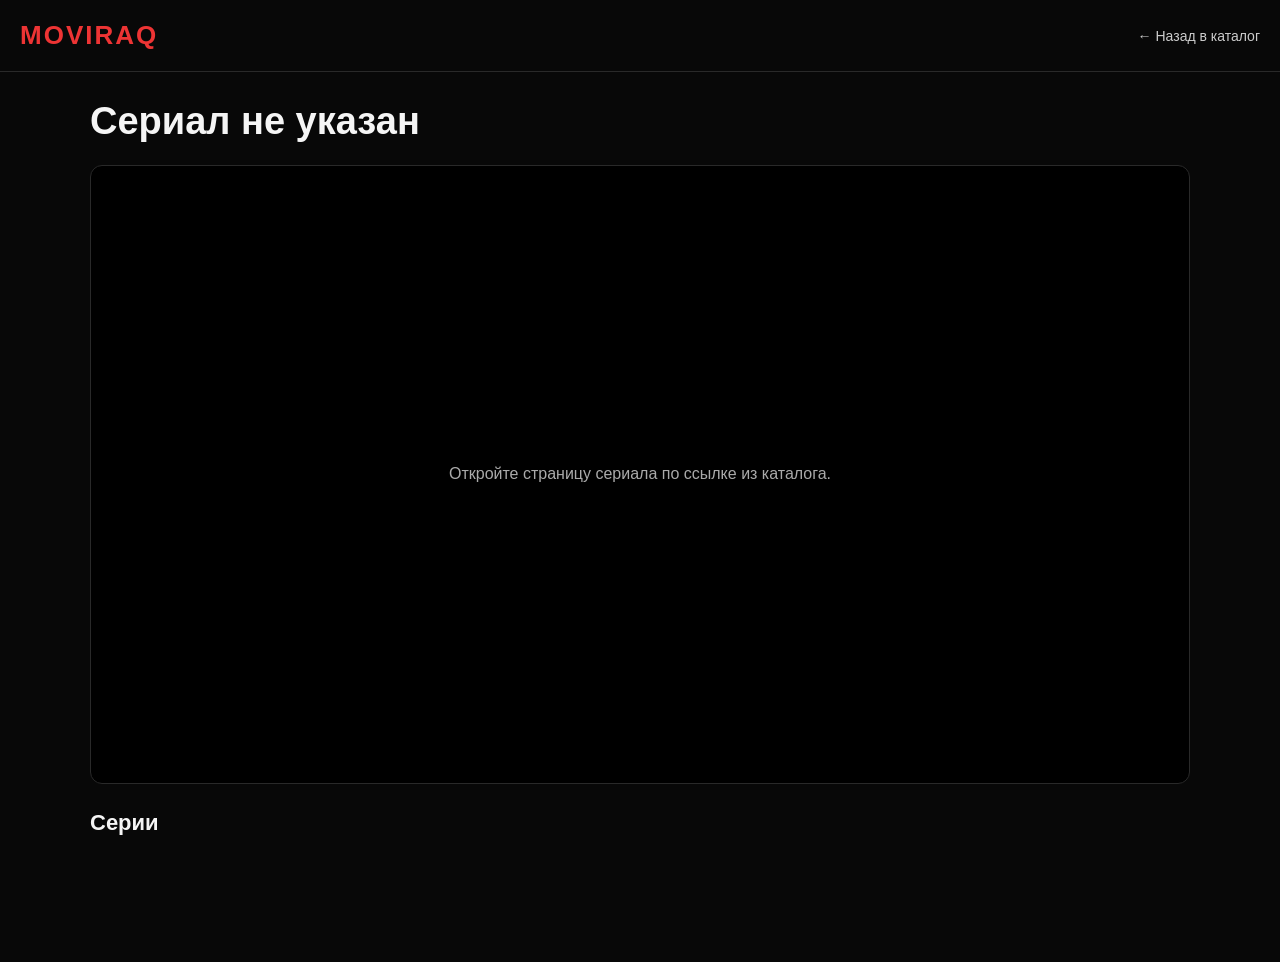
==== series.html @ 7453f61c "Create series.html" ====
<!DOCTYPE html>
<html lang="ru">
<head>
  <meta charset="UTF-8">
  <meta name="viewport" content="width=device-width, initial-scale=1">
  <meta name="theme-color" content="#080808">
  <title>Сериал — MOVIRAQ</title>
  <style>
    * { box-sizing: border-box; }

    body {
      margin: 0;
      background: #080808;
      color: #f5f5f5;
      font-family: Arial, sans-serif;
    }

    a { color: inherit; text-decoration: none; }

    header {
      padding: 20px;
      border-bottom: 1px solid #292929;
      display: flex;
      align-items: center;
      justify-content: space-between;
      gap: 16px;
      flex-wrap: wrap;
    }

    .logo {
      color: #ed3434;
      font-size: 26px;
      font-weight: 800;
      letter-spacing: 2px;
    }

    .back { color: #ccc; font-size: 14px; }

    main {
      width: min(100% - 32px, 1100px);
      margin: 28px auto 60px;
    }

    .series-info { margin-bottom: 22px; }

    h1 { margin: 0 0 10px; font-size: clamp(26px, 5vw, 38px); }

    .description {
      color: #aaa;
      line-height: 1.6;
      margin: 0;
    }

    .player-wrap {
      background: #000;
      border: 1px solid #292929;
      border-radius: 12px;
      overflow: hidden;
      aspect-ratio: 16 / 9;
      margin-bottom: 22px;
    }

    .player-wrap iframe {
      display: block;
      width: 100%;
      height: 100%;
      border: 0;
    }

    .player-message {
      height: 100%;
      display: grid;
      place-items: center;
      padding: 20px;
      text-align: center;
      color: #aaa;
    }

    .episode-heading {
      display: flex;
      align-items: center;
      justify-content: space-between;
      gap: 12px;
      flex-wrap: wrap;
      margin: 26px 0 14px;
    }

    h2 { margin: 0; font-size: 22px; }

    select {
      background: #171717;
      color: white;
      border: 1px solid #444;
      border-radius: 8px;
      padding: 11px;
      font-size: 15px;
    }

    .episodes {
      display: grid;
      grid-template-columns: repeat(auto-fill, minmax(150px, 1fr));
      gap: 12px;
    }

    .episode {
      display: block;
      padding: 16px;
      min-height: 86px;
      text-align: left;
      background: #151515;
      border: 1px solid #303030;
      border-radius: 10px;
      color: white;
      cursor: pointer;
    }

    .episode:hover,
    .episode.active {
      border-color: #ed3434;
      background: #241010;
    }

    .episode-number {
      display: block;
      color: #ed3434;
      font-weight: bold;
      margin-bottom: 8px;
    }

    .episode-title { line-height: 1.4; }

    .status { color: #aaa; padding: 18px 0; }

    @media (max-width: 500px) {
      header { padding: 16px; }
      main { width: calc(100% - 24px); margin-top: 20px; }
      .episodes { grid-template-columns: repeat(2, minmax(0, 1fr)); }
    }
  </style>
</head>
<body>
  <header>
    <a class="logo" href="videos.html">MOVIRAQ</a>
    <a class="back" href="videos.html">← Назад в каталог</a>
  </header>

  <main>
    <section class="series-info">
      <h1 id="series-title">Загрузка сериала…</h1>
      <p class="description" id="series-description"></p>
    </section>

    <div class="player-wrap" id="player">
      <div class="player-message">Загружаем сериал…</div>
    </div>

    <div class="episode-heading">
      <h2>Серии</h2>
      <select id="season-select" aria-label="Выбрать сезон" hidden></select>
    </div>

    <div class="episodes" id="episodes"></div>
    <p class="status" id="status" role="status"></p>
  </main>

  <script>
    const titleElement = document.getElementById('series-title');
    const descriptionElement = document.getElementById('series-description');
    const player = document.getElementById('player');
    const seasonSelect = document.getElementById('season-select');
    const episodesElement = document.getElementById('episodes');
    const statusElement = document.getElementById('status');

    let currentSeries = null;
    let currentSeason = 0;
    let currentEpisode = null;

    function showMessage(message) {
      player.replaceChildren();
      const box = document.createElement('div');
      box.className = 'player-message';
      box.textContent = message;
      player.append(box);
    }

    function playEpisode(episode) {
      currentEpisode = episode;
      episodesElement.querySelectorAll('.episode').forEach(button => {
        button.classList.toggle(
          'active',
          Number(button.dataset.number) === Number(episode.number)
        );
      });

      if (!episode.embedUrl) {
        showMessage('Для этой серии пока не добавлена ссылка на плеер.');
        return;
      }

      try {
        const url = new URL(episode.embedUrl);
        if (
          url.protocol !== 'https:' ||
          !['vkvideo.ru', 'vk.com', 'vk.ru'].includes(url.hostname)
        ) {
          showMessage('Ссылка на плеер некорректна.');
          return;
        }

        const iframe = document.createElement('iframe');
        iframe.src = url.href;
        iframe.title = episode.title || 'Серия сериала';
        iframe.allow = 'autoplay; encrypted-media; fullscreen; picture-in-picture';
        iframe.allowFullscreen = true;
        iframe.referrerPolicy = 'strict-origin-when-cross-origin';

        player.replaceChildren(iframe);
        statusElement.textContent =
          'Серия ' + episode.number + ': ' + (episode.title || '');
      } catch {
        showMessage('Не удалось прочитать ссылку на плеер.');
      }
    }

    function renderSeason() {
      const season = currentSeries.seasons[currentSeason];
      episodesElement.replaceChildren();

      if (!season || !Array.isArray(season.episodes) ||
          season.episodes.length === 0) {
        statusElement.textContent = 'В этом сезоне пока нет серий.';
        showMessage('Серии пока не добавлены.');
        return;
      }

      season.episodes.forEach(episode => {
        const button = document.createElement('button');
        button.type = 'button';
        button.className = 'episode';
        button.dataset.number = episode.number;

        const number = document.createElement('span');
        number.className = 'episode-number';
        number.textContent = 'Серия ' + episode.number;

        const title = document.createElement('span');
        title.className = 'episode-title';
        title.textContent = episode.title || ('Серия ' + episode.number);

        button.append(number, title);
        button.addEventListener('click', () => playEpisode(episode));
        episodesElement.append(button);
      });

      const firstEpisode = season.episodes[0];
      playEpisode(firstEpisode);
    }

    seasonSelect.addEventListener('change', () => {
      currentSeason = Number(seasonSelect.value);
      renderSeason();
    });

    async function init() {
      const id = new URLSearchParams(location.search).get('id');

      if (!id) {
        titleElement.textContent = 'Сериал не указан';
        showMessage('Откройте страницу сериала по ссылке из каталога.');
        return;
      }

      try {
        const response = await fetch('series.json');
        if (!response.ok) throw new Error('HTTP ' + response.status);

        const data = await response.json();
        const allSeries = Array.isArray(data.series) ? data.series : [];
        currentSeries = allSeries.find(item =>
          item.id === id && item.published === true
        );

        if (!currentSeries) {
          titleElement.textContent = 'Сериал не найден';
          showMessage('Проверьте ID сериала и поле published в series.json.');
          return;
        }

        titleElement.textContent = currentSeries.title || 'Сериал';
        descriptionElement.textContent = currentSeries.description || '';

        if (!Array.isArray(currentSeries.seasons) ||
            currentSeries.seasons.length === 0) {
          statusElement.textContent = 'Сезоны пока не добавлены.';
          showMessage('Сезоны пока не добавлены.');
          return;
        }

        currentSeries.seasons.sort((a, b) => a.number - b.number);

        currentSeries.seasons.forEach((season, index) => {
          const option = document.createElement('option');
          option.value = String(index);
          option.textContent = 'Сезон ' + season.number;
          seasonSelect.append(option);
        });

        seasonSelect.hidden = currentSeries.seasons.length < 2;
        currentSeason = 0;
        renderSeason();
      } catch (error) {
        titleElement.textContent = 'Не удалось загрузить сериал';
        showMessage('Проверьте файл series.json и правильность JSON.');
        statusElement.textContent = error.message;
      }
    }

    init();
  </script>
</body>
</html>
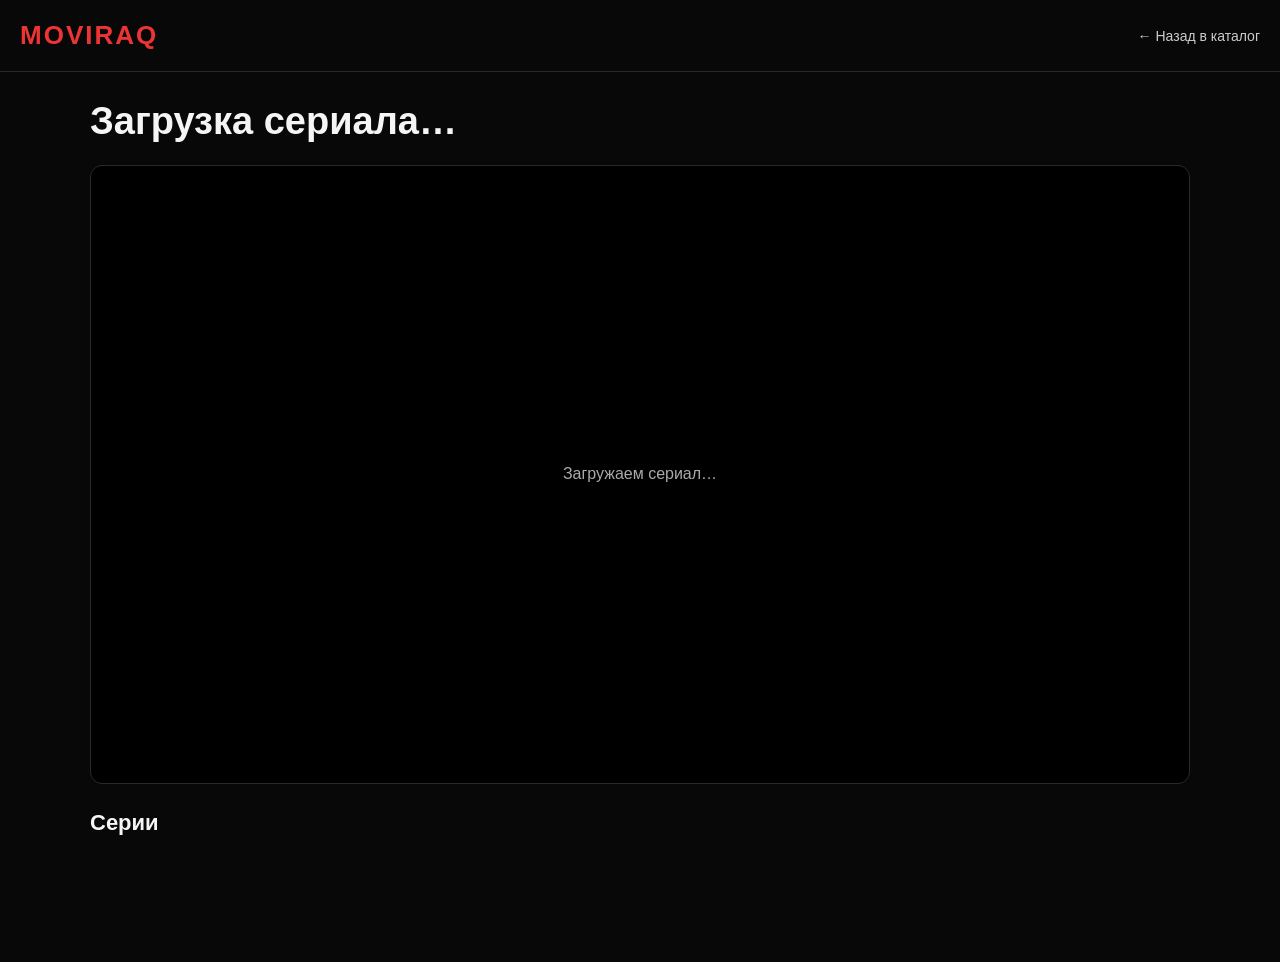
==== commit e447b53b: "Update series.html" ====
--- a/series.html
+++ b/series.html
@@ -198,15 +198,20 @@
         return;
       }
 
-      try {
-        const url = new URL(episode.embedUrl);
-        if (
-          url.protocol !== 'https:' ||
-          !['vkvideo.ru', 'vk.com', 'vk.ru'].includes(url.hostname)
-        ) {
-          showMessage('Ссылка на плеер некорректна.');
-          return;
-        }
+
+if (
+  url.protocol !== 'https:' ||
+  ![
+    'vkvideo.ru',
+    'live.vkvideo.ru',
+    'vk.com',
+    'vk.ru'
+  ].includes(url.hostname)
+) {
+  showMessage('Ссылка на плеер некорректна.');
+  return;
+}
+
 
         const iframe = document.createElement('iframe');
         iframe.src = url.href;
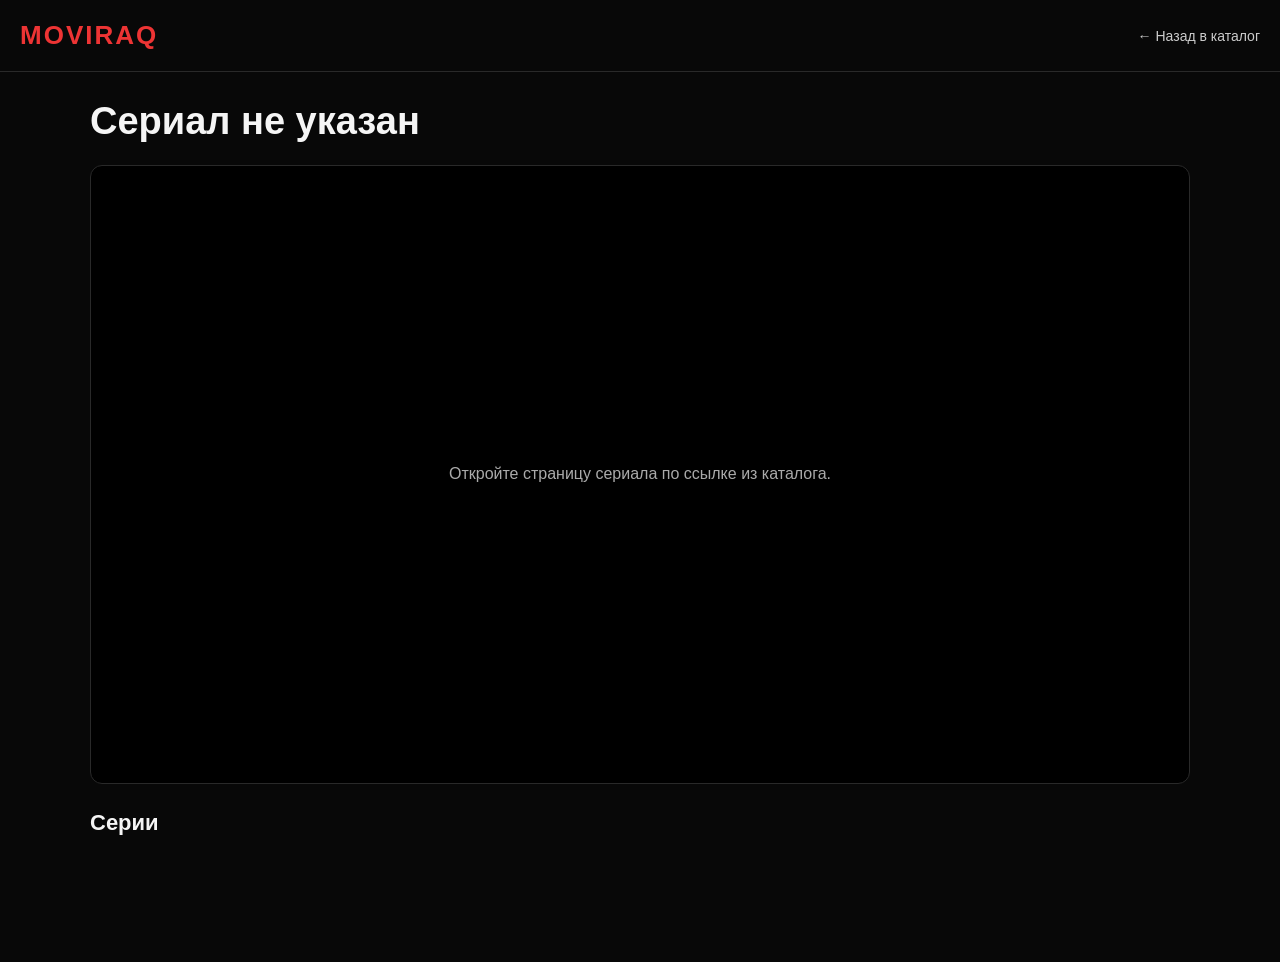
==== commit a34520ae: "Update series.html" ====
--- a/series.html
+++ b/series.html
@@ -184,49 +184,53 @@
       player.append(box);
     }
 
-    function playEpisode(episode) {
-      currentEpisode = episode;
-      episodesElement.querySelectorAll('.episode').forEach(button => {
-        button.classList.toggle(
-          'active',
-          Number(button.dataset.number) === Number(episode.number)
-        );
-      });
-
-      if (!episode.embedUrl) {
-        showMessage('Для этой серии пока не добавлена ссылка на плеер.');
-        return;
-      }
-
-
-if (
-  url.protocol !== 'https:' ||
-  ![
-    'vkvideo.ru',
-    'live.vkvideo.ru',
-    'vk.com',
-    'vk.ru'
-  ].includes(url.hostname)
-) {
-  showMessage('Ссылка на плеер некорректна.');
-  return;
+
+function playEpisode(episode) {
+  currentEpisode = episode;
+
+  episodesElement.querySelectorAll('.episode').forEach(button => {
+    button.classList.toggle(
+      'active',
+      Number(button.dataset.number) === Number(episode.number)
+    );
+  });
+
+  if (!episode.embedUrl) {
+    showMessage('Для этой серии пока не добавлена ссылка на плеер.');
+    return;
+  }
+
+  try {
+    const url = new URL(episode.embedUrl);
+
+    if (
+      url.protocol !== 'https:' ||
+      ![
+        'vkvideo.ru',
+        'live.vkvideo.ru',
+        'vk.com',
+        'vk.ru'
+      ].includes(url.hostname)
+    ) {
+      showMessage('Ссылка на плеер некорректна.');
+      return;
+    }
+
+    const iframe = document.createElement('iframe');
+    iframe.src = url.href;
+    iframe.title = episode.title || 'Серия сериала';
+    iframe.allow = 'autoplay; encrypted-media; fullscreen; picture-in-picture';
+    iframe.allowFullscreen = true;
+    iframe.referrerPolicy = 'strict-origin-when-cross-origin';
+
+    player.replaceChildren(iframe);
+    statusElement.textContent =
+      'Серия ' + episode.number + ': ' + (episode.title || '');
+  } catch {
+    showMessage('Не удалось прочитать ссылку на плеер.');
+  }
 }
 
-
-        const iframe = document.createElement('iframe');
-        iframe.src = url.href;
-        iframe.title = episode.title || 'Серия сериала';
-        iframe.allow = 'autoplay; encrypted-media; fullscreen; picture-in-picture';
-        iframe.allowFullscreen = true;
-        iframe.referrerPolicy = 'strict-origin-when-cross-origin';
-
-        player.replaceChildren(iframe);
-        statusElement.textContent =
-          'Серия ' + episode.number + ': ' + (episode.title || '');
-      } catch {
-        showMessage('Не удалось прочитать ссылку на плеер.');
-      }
-    }
 
     function renderSeason() {
       const season = currentSeries.seasons[currentSeason];
